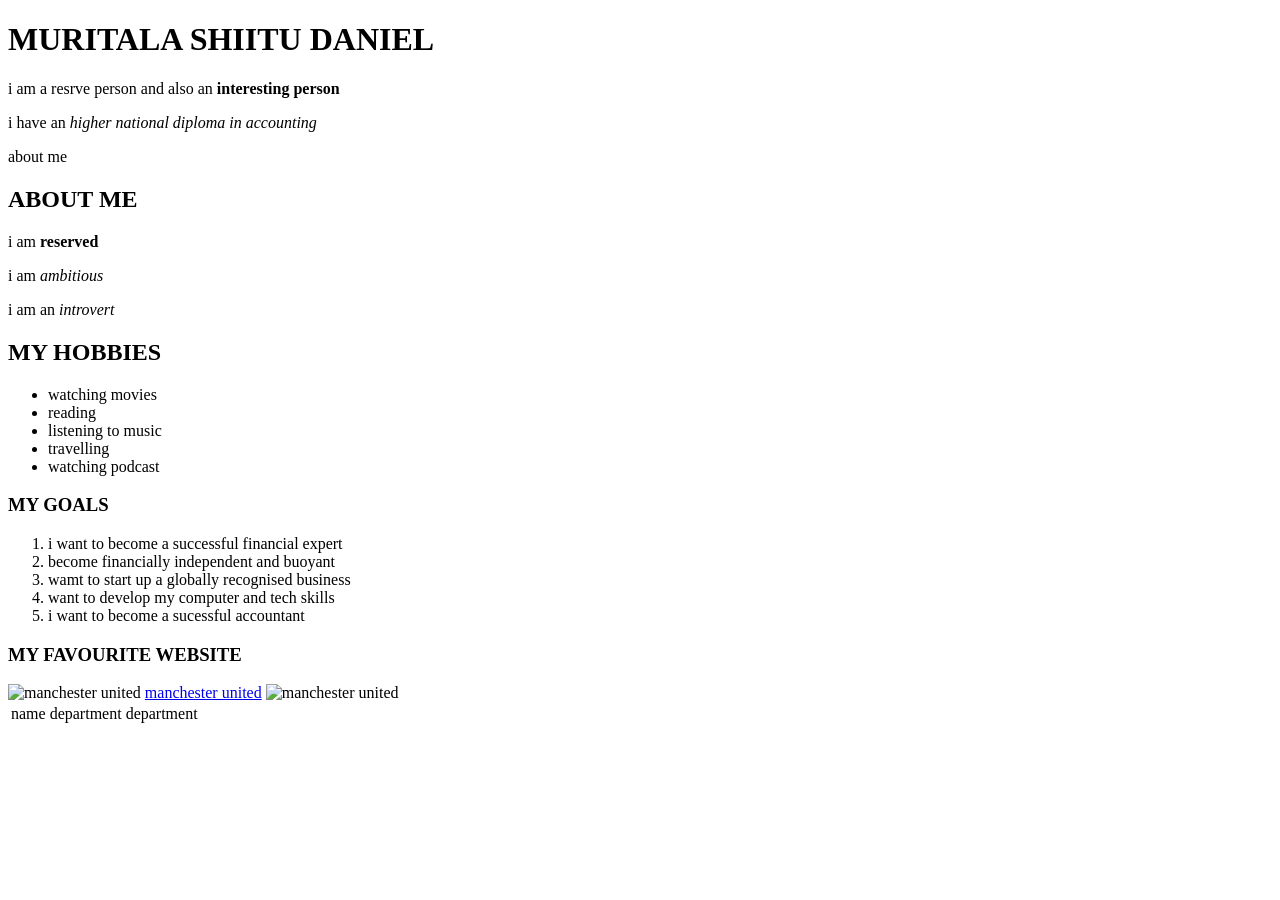
==== index.html @ bf1e63ee "initial commit" ====
<!DOCTYPE html>
<html lang="en"
<head>
    <link href="style.css" rel="stylesheet">
    <meta charset="UTF-8"
    <meta name="viewport" content="width=device-width, initial-scale=1.0">
    <title> my personal profile</title>
</head>
<body>
    <h1>MURITALA SHIITU DANIEL</h1>
    <P>i am a resrve person and also an <strong> interesting person</strong></P>
    <p>i have an <em>higher national diploma in accounting</em></p>

    <section class="about me">about me</section>
    <h2 class="about me">ABOUT ME</h2>
    <p class="about me">i am <strong>reserved</strong></p>
    <p class="about me">i am <em>ambitious</em></p>
    <p class="about me">i am an <em>introvert</em></p>
    <h2 id="MY HOBBIES">MY HOBBIES</h2>
    <ul>
        <li>watching movies</li>
   <li>reading</li>
   <li>listening to music</li>
   <li>travelling</li>
   <li>watching podcast</li>
    </ul>
    <h3>MY GOALS</h3>
    <ol>
        <li>i want to become a successful financial expert</li>
        <li>become financially independent and buoyant</li>
        <li>wamt to start up a globally recognised business</li>
        <li>want to develop my computer and tech skills</li>
        <li>i want to become a sucessful accountant</li>
    </ol>
    <h3>MY FAVOURITE WEBSITE</h3>
    <img src="man u.jpg" alt="manchester united" width="1000" height="500">
    <a href="https://www.manutd.com/en">manchester united</a>
<img src="man u 2.jpg" alt="manchester united" width="1000" height="500">
<table>
    <tr>
        <td>name</td>
        <td>department</td>
        <td>department</td>
    </tr>
</table>
</body>
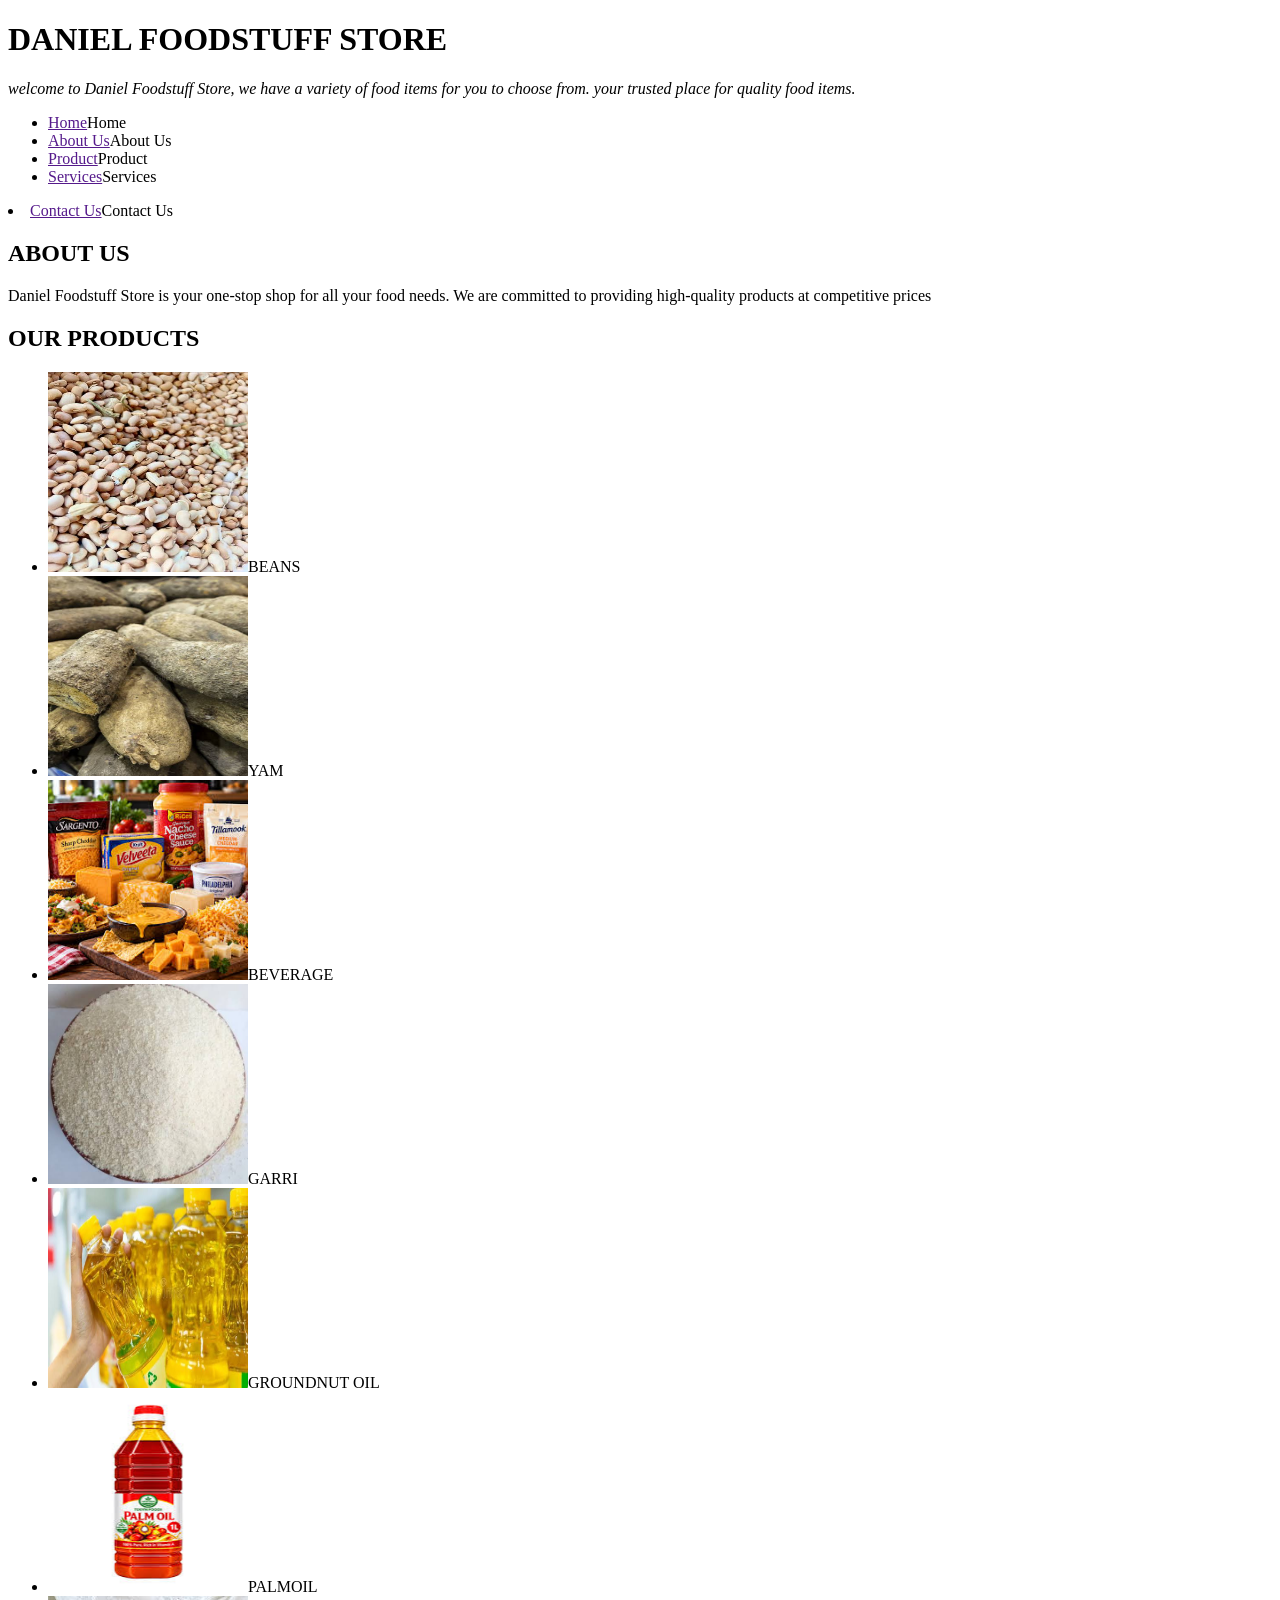
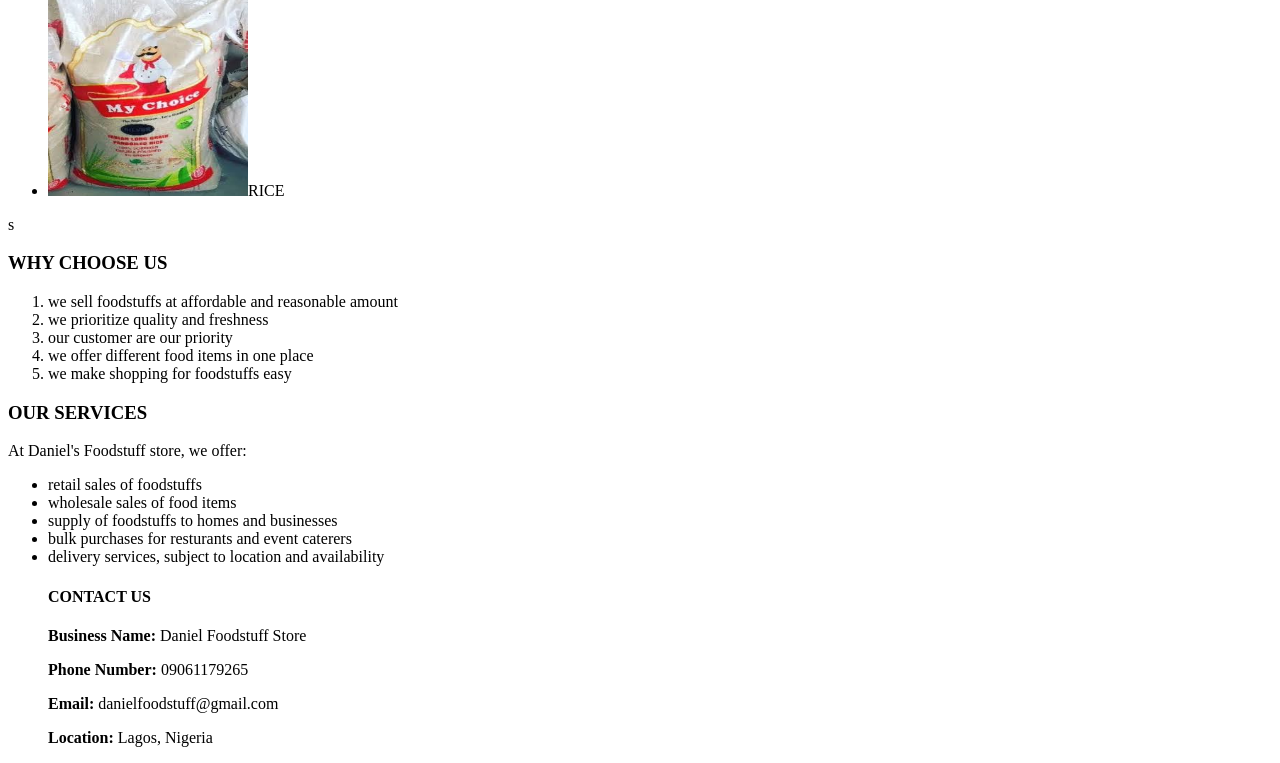
==== commit e8249d45: "initial commit" ====
--- a/index.html
+++ b/index.html
@@ -1,46 +1,57 @@
 <!DOCTYPE html>
-<html lang="en"
+<html lang="en">
 <head>
     <link href="style.css" rel="stylesheet">
     <meta charset="UTF-8"
     <meta name="viewport" content="width=device-width, initial-scale=1.0">
-    <title> my personal profile</title>
+    <title>food stuff</title>
 </head>
 <body>
-    <h1>MURITALA SHIITU DANIEL</h1>
-    <P>i am a resrve person and also an <strong> interesting person</strong></P>
-    <p>i have an <em>higher national diploma in accounting</em></p>
-
-    <section class="about me">about me</section>
-    <h2 class="about me">ABOUT ME</h2>
-    <p class="about me">i am <strong>reserved</strong></p>
-    <p class="about me">i am <em>ambitious</em></p>
-    <p class="about me">i am an <em>introvert</em></p>
-    <h2 id="MY HOBBIES">MY HOBBIES</h2>
-    <ul>
-        <li>watching movies</li>
-   <li>reading</li>
-   <li>listening to music</li>
-   <li>travelling</li>
-   <li>watching podcast</li>
-    </ul>
-    <h3>MY GOALS</h3>
-    <ol>
-        <li>i want to become a successful financial expert</li>
-        <li>become financially independent and buoyant</li>
-        <li>wamt to start up a globally recognised business</li>
-        <li>want to develop my computer and tech skills</li>
-        <li>i want to become a sucessful accountant</li>
-    </ol>
-    <h3>MY FAVOURITE WEBSITE</h3>
-    <img src="man u.jpg" alt="manchester united" width="1000" height="500">
-    <a href="https://www.manutd.com/en">manchester united</a>
-<img src="man u 2.jpg" alt="manchester united" width="1000" height="500">
-<table>
-    <tr>
-        <td>name</td>
-        <td>department</td>
-        <td>department</td>
-    </tr>
-</table>
-</body>
+    <header>
+    <h1>DANIEL FOODSTUFF STORE </h1>
+<P><em>welcome to Daniel Foodstuff Store, we have a variety of food items for you to choose from. your trusted place for quality food items. 
+</em></P>
+<nav>
+<ul>
+    <li><a href="" >Home</a>Home</li>
+     <li><a href="" >About Us</a>About Us</li>
+      <li><a href="" >Product</a>Product</li>
+       <li><a href="" >Services</a>Services</li>
+</ul> <li><a href="" >Contact Us</a>Contact Us</li>
+</nav>
+</header>
+<h2>ABOUT US</h2>
+<p>Daniel Foodstuff Store is your one-stop shop for all your food needs.
+     We are committed to providing high-quality products at competitive prices</p>
+     <h2>OUR PRODUCTS</h2>
+     <ul>
+         <li><img src="beans.jpg" alt="Beans" width="200" height="200">BEANS</li>
+         <li><img src="yam.jpg" alt="yam" width="200" height="200">YAM</li>
+        <li><img src="beverages.jpg" alt="beverage" width="200" height="200">BEVERAGE</li>
+         <li><img src="garri.jpg" alt="garri" width="200" height="200">GARRI</li>
+         <li><img src="oil.jpg" alt="oil" width="200" height="200">GROUNDNUT OIL</li>
+         <li><img src="palmoil.jpg" alt="palmoil" width="200" height="200">PALMOIL</li>
+         <li><img src="rice.jpg" alt="rice" width="200" height="200">RICE</li>
+     </ul>s
+     <H3>WHY CHOOSE US</H3>
+     <ol>
+        <li>we sell foodstuffs at affordable and reasonable amount</li>
+        <li>we prioritize quality and freshness</li>
+        <li>our customer are our priority</li>
+        <li>we offer different food items in one place</li>
+        <li>we make shopping for foodstuffs easy</li>
+     </ol>
+<h3>OUR SERVICES</h3>
+<p>At Daniel's Foodstuff store, we offer:</p>
+<ul>
+    <li>retail sales of foodstuffs</li>
+    <li>wholesale sales of food items</li>
+    <li>supply of foodstuffs to homes and businesses</li>
+    <li>bulk purchases for resturants and event caterers</li>
+    <li>delivery services, subject to location and availability</li>
+    <h4>CONTACT US</h4>
+    <P><strong>Business Name:</strong> Daniel Foodstuff Store</P>
+    <p><strong>Phone Number:</strong> 09061179265</p>
+    <P><strong>Email:</strong> danielfoodstuff@gmail.com</P>
+    <p><strong>Location: </strong> Lagos, Nigeria</p>
+</ul>
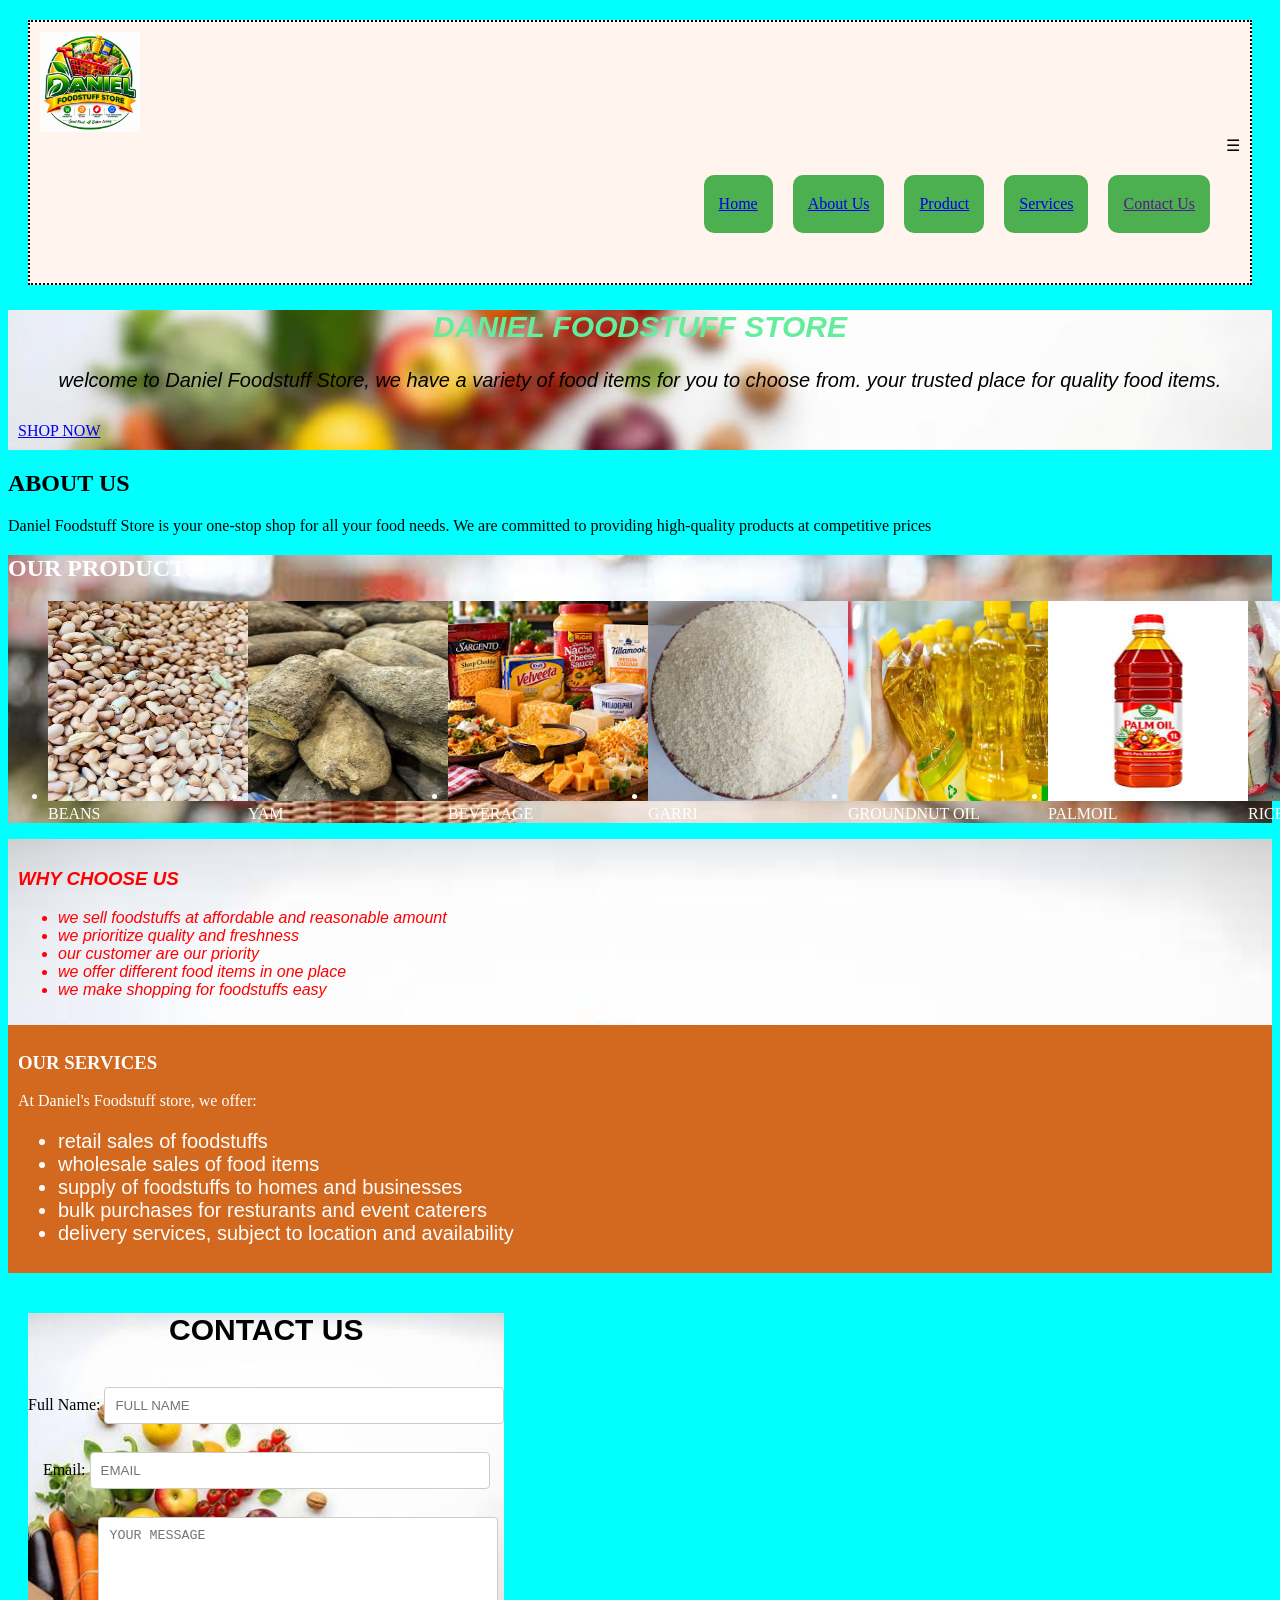
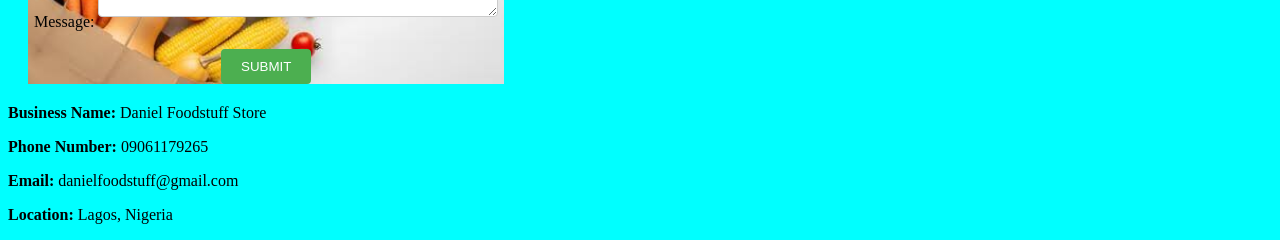
==== commit 1b3ba592: "updatedhtml" ====
--- a/index.html
+++ b/index.html
@@ -2,29 +2,45 @@
 <html lang="en">
 <head>
     <link href="style.css" rel="stylesheet">
-    <meta charset="UTF-8"
+    <meta charset="UTF-8">
     <meta name="viewport" content="width=device-width, initial-scale=1.0">
     <title>food stuff</title>
 </head>
 <body>
     <header>
-    <h1>DANIEL FOODSTUFF STORE </h1>
-<P><em>welcome to Daniel Foodstuff Store, we have a variety of food items for you to choose from. your trusted place for quality food items. 
-</em></P>
-<nav>
-<ul>
-    <li><a href="" >Home</a>Home</li>
-     <li><a href="" >About Us</a>About Us</li>
-      <li><a href="" >Product</a>Product</li>
-       <li><a href="" >Services</a>Services</li>
-</ul> <li><a href="" >Contact Us</a>Contact Us</li>
+        <nav>
+        <div class="logo">
+            <img src="logo2.png" alt="logo" width="100" height="100">
+        </div> 
+        <div class="menu-toggle">☰</div>
+
+<ul class="nav-links">
+    <li class="home"><a href="Home" >Home</a></li>
+     <li class="about"><a href="About Us" >About Us</a></li>
+      <li class="product"><a href="Product" >Product</a></li>
+       <li class="service"><a href="Services" >Services</a></li>
+ <li class="contact"><a href="" >Contact Us</a></li>
+ </ul>
 </nav>
 </header>
+<section class="hero">
+
+   <div class="hero-content">
+    <h1 id="store-name">DANIEL FOODSTUFF STORE </h1>
+
+<P id="welcome"><em>welcome to Daniel Foodstuff Store, we have a variety of food items for you to choose from. your trusted place for quality food items. 
+</em></P>
+</div>
+<a href="Product" class="shop-now">SHOP NOW</a>
+</section>
+<section class="about-us">
 <h2>ABOUT US</h2>
 <p>Daniel Foodstuff Store is your one-stop shop for all your food needs.
      We are committed to providing high-quality products at competitive prices</p>
-     <h2>OUR PRODUCTS</h2>
-     <ul>
+</section>
+<section class="our-product">
+     <h2 class="products">OUR PRODUCTS</h2>
+     <ul id="product-list">
          <li><img src="beans.jpg" alt="Beans" width="200" height="200">BEANS</li>
          <li><img src="yam.jpg" alt="yam" width="200" height="200">YAM</li>
         <li><img src="beverages.jpg" alt="beverage" width="200" height="200">BEVERAGE</li>
@@ -32,26 +48,58 @@
          <li><img src="oil.jpg" alt="oil" width="200" height="200">GROUNDNUT OIL</li>
          <li><img src="palmoil.jpg" alt="palmoil" width="200" height="200">PALMOIL</li>
          <li><img src="rice.jpg" alt="rice" width="200" height="200">RICE</li>
-     </ul>s
+         <li><a href="Others">
+            <img src="back2.jpg" id="image" alt="OTHERS" width="200" height="200">  <p id="paragraph">and others</p></a></li>
+     </ul>
+</section>
+     <section class="choose-us">
      <H3>WHY CHOOSE US</H3>
-     <ol>
+     <ul id="choose">
         <li>we sell foodstuffs at affordable and reasonable amount</li>
         <li>we prioritize quality and freshness</li>
         <li>our customer are our priority</li>
         <li>we offer different food items in one place</li>
         <li>we make shopping for foodstuffs easy</li>
-     </ol>
+     </ul>
+    </section>
+    <section class="our-service">
 <h3>OUR SERVICES</h3>
 <p>At Daniel's Foodstuff store, we offer:</p>
-<ul>
+<ul class="services">
     <li>retail sales of foodstuffs</li>
     <li>wholesale sales of food items</li>
     <li>supply of foodstuffs to homes and businesses</li>
     <li>bulk purchases for resturants and event caterers</li>
     <li>delivery services, subject to location and availability</li>
+    </ul>
+    </section>
+     <section class="contact-us">
+        <div class="container"></div>
     <h4>CONTACT US</h4>
+        <div class="contact-form">
+            <form class="contact-form" >
+        <label for="full-name">Full Name:</label>
+          <input type="text" id="full-name" name="full-name" placeholder="FULL NAME"><br></br>
+        </div>
+        <div class="contact-form">
+         <label for="email">Email:</label>
+      <input type="email" id="email" name="email" placeholder="EMAIL"><br></br>
+      </div>
+      <div class="contact-form">
+      <label for="message">Message:</label>
+     <textarea id="message" name="message" placeholder="YOUR MESSAGE"></textarea><br></br>
+     <button type="submit" name="btn" id="btn">SUBMIT</button>
+     </form>
+     </div>
+     </div>
+    </section>
+
+    <sectiom class="contact-info">
+    <div class="contact-info">
     <P><strong>Business Name:</strong> Daniel Foodstuff Store</P>
     <p><strong>Phone Number:</strong> 09061179265</p>
     <P><strong>Email:</strong> danielfoodstuff@gmail.com</P>
     <p><strong>Location: </strong> Lagos, Nigeria</p>
 </ul>
+</div>
+</sectiom>
--- a/style.css
+++ b/style.css
@@ -0,0 +1,205 @@
+body {
+    background-color:aqua;  
+}
+h1 {color:rgb(100, 237, 157);}
+
+#store-name {font-size:30px;
+    text-align: center;
+    font-family:'Segoe UI', Tahoma, Geneva, Verdana, sans-serif;
+    font-weight: bold;
+    font-style: italic;
+}
+.choose-us {color:red;}
+#welcome {
+    text-color:rgb(11, 9, 9);
+    font-size: 20px;
+    text-align: center;
+    font-family:'Segoe UI', Tahoma, Geneva, Verdana, sans-serif;
+    font-style: italic;
+   
+}
+header {background-color:rgb(234, 252, 234);
+    padding: 10px;
+    margin: 20px;
+    border: 2px dotted black;
+}
+.nav-links {text-align: left;
+    margin: 20px 30px 40px 10px;
+}
+    header p {color:chocolate;
+    }
+   
+    header {
+        background-color:seashell;
+        background-size:cover;
+        height:fit-content;
+        background-repeat:no-repeat;
+        background-attachment: fixed;
+    }
+    .choose-us {
+        background-image: url(bgd1.jpg);
+        background-repeat:no-repeat;
+        background-size:cover;  
+        font-size: medium;
+        font-style: italic;
+        font-family: Arial, Helvetica, sans-serif;
+        font-size: medium;
+        padding: 10px 10px;
+    }
+    #choose {
+        justify-content: left;
+        gap:10px;
+        justify-content:left;
+       font-size: medium;
+        
+    }
+    #product-list {
+        display: flex;
+        flex-direction: row;
+        
+    }
+    .nav-links {
+        display: flex;
+        flex-direction: row;
+        justify-content:end;
+        list-style-type: none;
+        gap: 20px;
+        
+        
+    }
+    .menu-toggle {
+        display:flex;
+        flex-direction: row;
+        justify-content: flex-end;
+        text-align: right;
+    }
+    .contact-us {
+     text-align: center;
+   
+   width:max-content;
+   margin: 20px; 
+     background-position: center;
+     max-width: 400px cover;
+     background: width 500px;
+     background-image: url(bgd1.jpg);
+     background-size: cover;
+
+    }
+   
+    .hero {
+        background-image: url(back2.jpg);
+        background-position: center;
+        background-repeat: no-repeat;
+        justify-content: center;
+        background-size: cover;
+    }
+    .services {
+    font-family: 'Segoe UI', Tahoma, Geneva, Verdana, sans-serif;
+    font-size: 20px;
+
+    }
+    h4 {
+        font-family: 'Segoe UI', Tahoma, Geneva, Verdana, sans-serif;
+        font-size: 30px;
+    }
+    .contact-form input,
+    .contact-form textarea {
+        width: 400px;
+        padding: 10px;
+        margin-bottom: 10px;
+        border: 1px solid #ccc;
+        border-radius: 4px;
+        box-sizing: border-box;
+        outline: none;
+    }
+    .contact-form textarea {
+        height: 100px;
+        resize: vertical;
+    }
+    .contact-form button {
+        background-color: #4CAF50;
+        color: rgb(255, 255, 255);
+        padding: 10px 20px;
+        border: none;
+        border-radius: 4px;
+        cursor: pointer;
+        display: inline-block;
+        transition: background-color 0.3s ease;
+    }
+    #image {
+        z-index: 1;
+    }
+    #paragraph {
+        z-index: 2;
+        position:absolute;
+        padding: 5px;
+        bottom:40px;
+        center:50px;
+        
+    }
+    .home {
+        background-color:#4CAF50;
+        color: rgb(255, 255, 255);
+        padding: 20px 15px;
+        border: none;
+        border-radius: 4px;
+        cursor: pointer;
+        display: inline-block;
+        border-radius: 10px;
+        transition: background-color 0.3s ease;
+    }
+    .about{
+      background-color: #4CAF50; 
+      color:grey;
+      padding: 20px 15px;
+        cursor: pointer;
+        display: inline-block;
+        border-radius: 10px;
+        transition: background-color 0.3s ease;
+    }
+    .product {
+        background-color: #4CAF50; 
+      color:rgb(#fdfafa green blue / alpha);
+      padding: 20px 15px;
+      border-radius: 10px;
+      display: inline-block;
+    }
+    .service {
+        background-color: #4CAF50;
+        color:#fdfafa;
+        padding: 20px 15px;
+        border-radius: 10px;
+    }
+    .contact {
+        background-color: #4CAF50;
+        color:#fdfafa;
+        padding: 20px 15px;
+        border-radius:10px;
+        display:inline-block;
+        transition: background-color 0.3 ease;
+    }
+    .our-service {
+        background-color: chocolate;
+        color:white;
+        padding:8px 10px;
+        margin:4px
+        background-size:cover;
+    }
+    .our-product {
+        background-image: url(back4.jpg);
+        background-repeat: none;
+        background-size:cover;
+        color:white;
+        background-position: center;
+    }
+    .shop-now {
+        display: flex;
+        justify-content: center;
+        align-items: center;
+        padding: 10px;
+        width: fit-content;
+        border-radius: 4px;
+    }
+       .hero {
+        text-align: center;
+       }
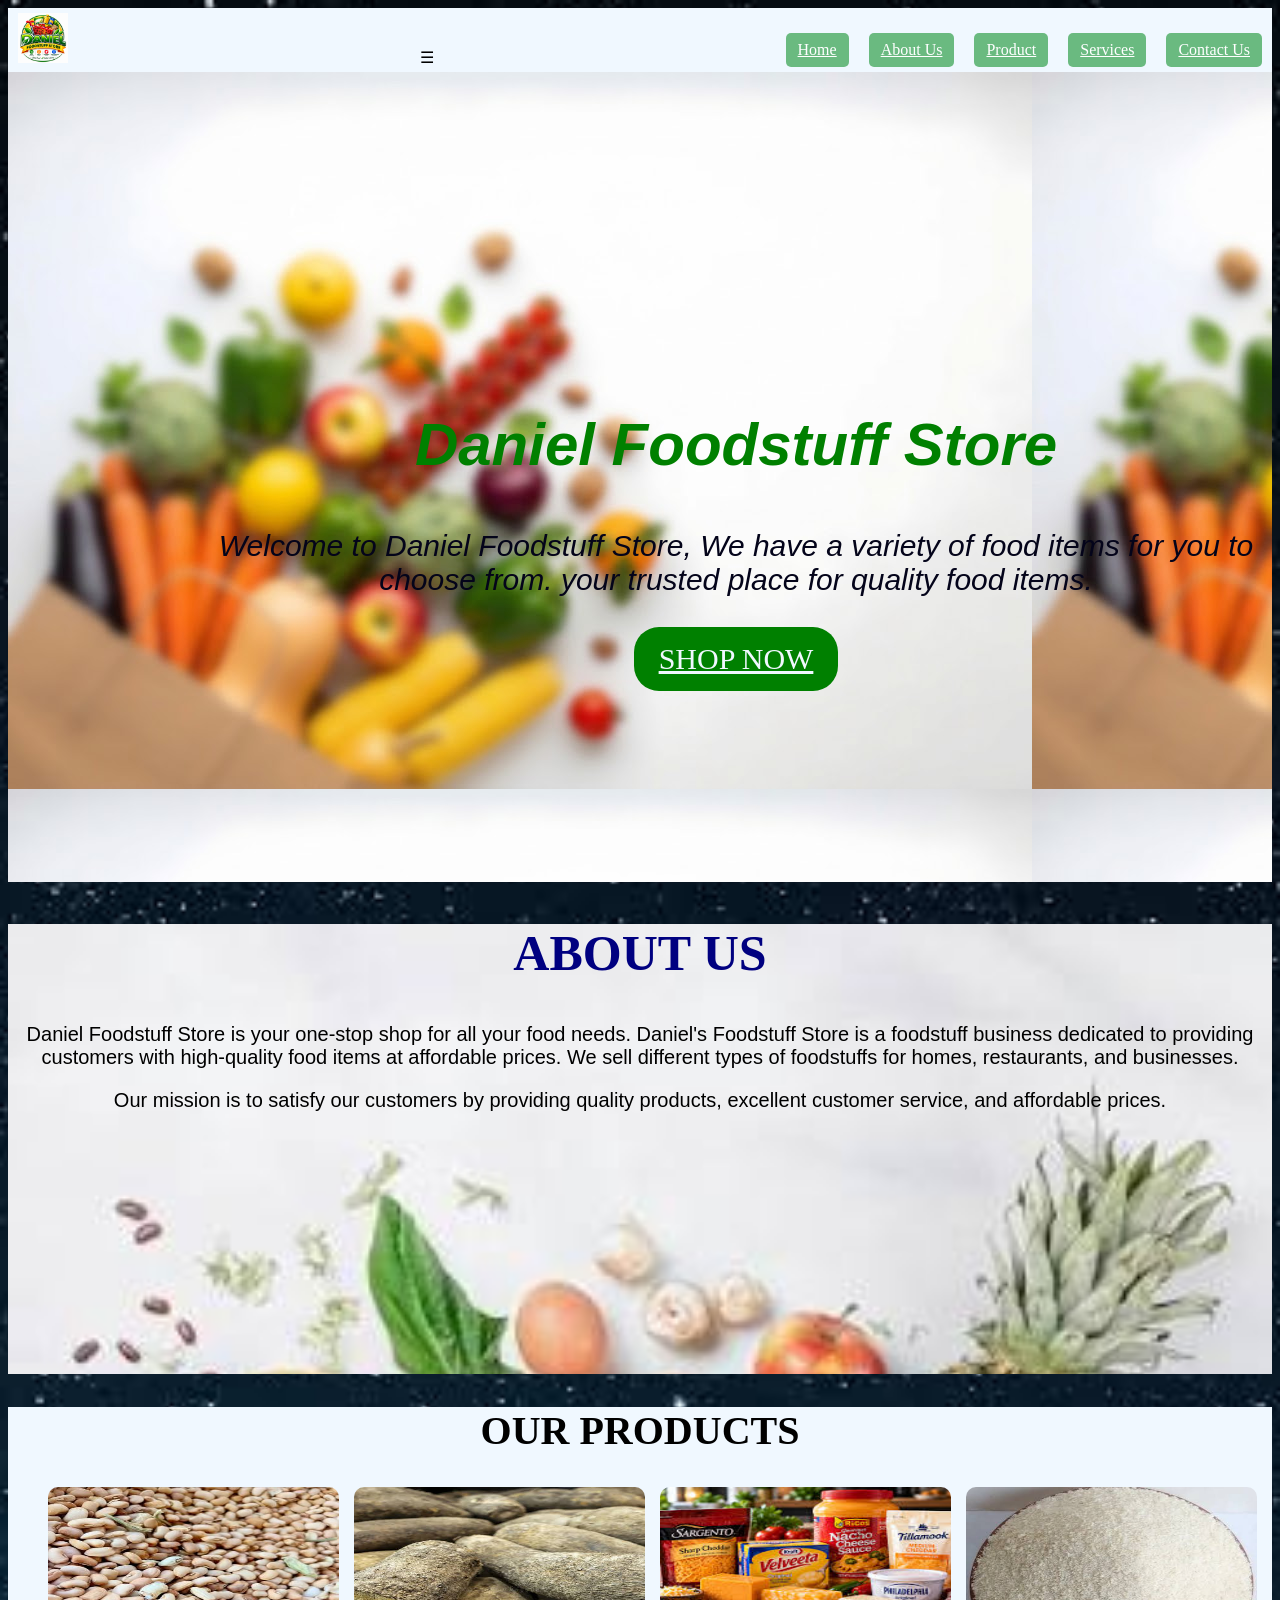
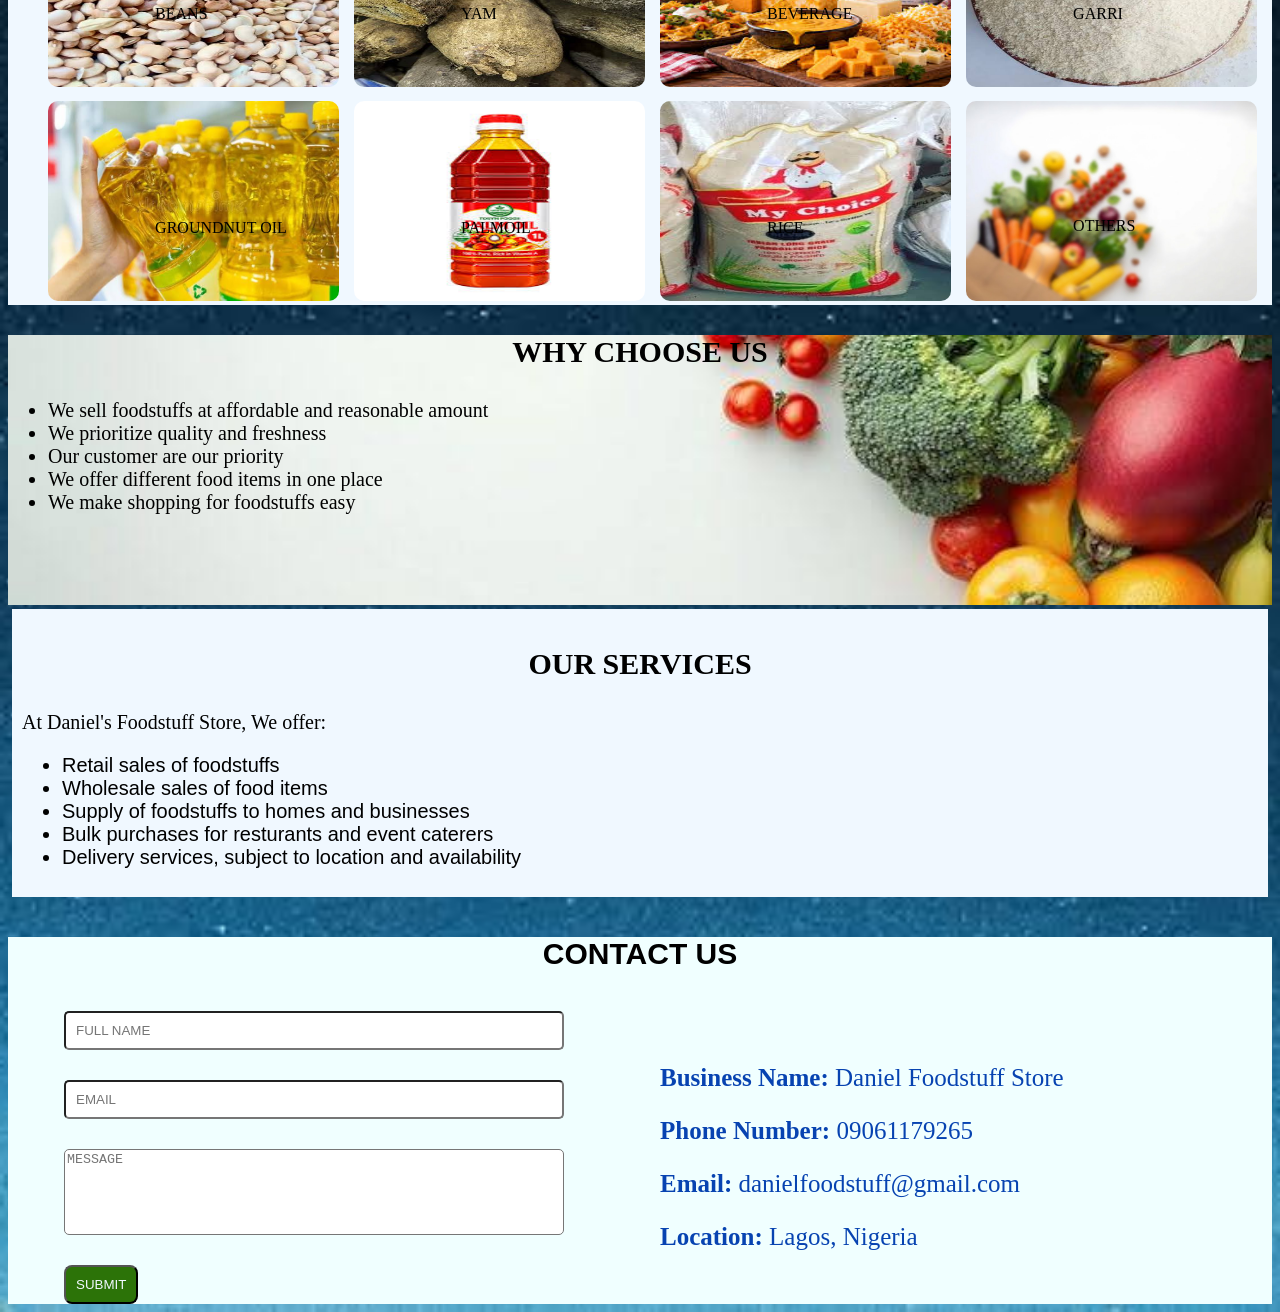
==== commit 3cdfe530: "updated html" ====
--- a/index.html
+++ b/index.html
@@ -10,9 +10,9 @@
     <header>
         <nav>
         <div class="logo">
-            <img src="logo2.png" alt="logo" width="100" height="100">
+            <img src="logo2.png" alt="logo">
         </div> 
-        <div class="menu-toggle">☰</div>
+    <div class="menu-toggle" >☰</div>    
 
 <ul class="nav-links">
     <li class="home"><a href="Home" >Home</a></li>
@@ -26,80 +26,88 @@
 <section class="hero">
 
    <div class="hero-content">
-    <h1 id="store-name">DANIEL FOODSTUFF STORE </h1>
+    <h1 id="store-name">Daniel Foodstuff Store </h1>
 
-<P id="welcome"><em>welcome to Daniel Foodstuff Store, we have a variety of food items for you to choose from. your trusted place for quality food items. 
+<P id="welcome"><em>Welcome to Daniel Foodstuff Store, We have a variety of food items for you to choose from. your trusted place for quality food items. 
 </em></P>
+<a href="Product" class="btn">SHOP NOW</a>
 </div>
-<a href="Product" class="shop-now">SHOP NOW</a>
 </section>
 <section class="about-us">
-<h2>ABOUT US</h2>
-<p>Daniel Foodstuff Store is your one-stop shop for all your food needs.
-     We are committed to providing high-quality products at competitive prices</p>
+<div class="about-d">
+<h2 class="abouts">ABOUT US</h2>
+<p id="about">Daniel Foodstuff Store is your one-stop shop for all your food needs.
+    Daniel's Foodstuff Store is a foodstuff business dedicated to providing customers with high-quality food items at affordable prices. We sell different types of foodstuffs for homes, restaurants, and businesses.</p>
+     <p id="about"> Our mission is to satisfy our customers by providing quality products, excellent customer service, and affordable prices.</p>
+
+     </div>
 </section>
 <section class="our-product">
      <h2 class="products">OUR PRODUCTS</h2>
      <ul id="product-list">
-         <li><img src="beans.jpg" alt="Beans" width="200" height="200">BEANS</li>
-         <li><img src="yam.jpg" alt="yam" width="200" height="200">YAM</li>
-        <li><img src="beverages.jpg" alt="beverage" width="200" height="200">BEVERAGE</li>
-         <li><img src="garri.jpg" alt="garri" width="200" height="200">GARRI</li>
-         <li><img src="oil.jpg" alt="oil" width="200" height="200">GROUNDNUT OIL</li>
-         <li><img src="palmoil.jpg" alt="palmoil" width="200" height="200">PALMOIL</li>
-         <li><img src="rice.jpg" alt="rice" width="200" height="200">RICE</li>
-         <li><a href="Others">
-            <img src="back2.jpg" id="image" alt="OTHERS" width="200" height="200">  <p id="paragraph">and others</p></a></li>
+         <li><img src="beans.jpg" class="beans" alt="Beans" width="250" height="200"><p>BEANS</p></li>
+         <li><img src="yam.jpg" class="yam-property" alt="yam" width="250" height="200"> <p>YAM</p></li>
+        <li><img src="beverages.jpg" class="beverage" alt="beverage" width="250" height="200"><p>BEVERAGE</p></li>
+         <li><img src="garri.jpg"  class="garri" alt="garri" width="250" height="200"><p>GARRI</p></li>
+         <li><img src="oil.jpg" class="oil" alt="oil" width="250" height="200"><p>GROUNDNUT OIL</p></li>
+         <li><img src="palmoil.jpg" class="palmoil"  alt="palmoil" width="250" height="200"><p>PALMOIL</p></li>
+         <li><img src="rice.jpg" class="rice" alt="rice" width="250" height="200"><p>RICE</p></li>
+         <li><a href="Others" class="others-link">
+            <img src="back2.jpg" alt="OTHERS" width="250" height="200">  <p class="paragraph">OTHERS</p></a></li>
      </ul>
 </section>
      <section class="choose-us">
-     <H3>WHY CHOOSE US</H3>
+     <H3 class="choose">WHY CHOOSE US</H3>
      <ul id="choose">
-        <li>we sell foodstuffs at affordable and reasonable amount</li>
-        <li>we prioritize quality and freshness</li>
-        <li>our customer are our priority</li>
-        <li>we offer different food items in one place</li>
-        <li>we make shopping for foodstuffs easy</li>
+        <li>We sell foodstuffs at affordable and reasonable amount</li>
+        
+        <li>We prioritize quality and freshness</li>
+        <li>Our customer are our priority</li>
+        <li>We offer different food items in one place</li>
+        <li>We make shopping for foodstuffs easy</li>
      </ul>
     </section>
     <section class="our-service">
-<h3>OUR SERVICES</h3>
-<p>At Daniel's Foodstuff store, we offer:</p>
+<h3 class="our">OUR SERVICES</h3>
+<p id="service">At Daniel's Foodstuff Store, We offer:</p>
 <ul class="services">
-    <li>retail sales of foodstuffs</li>
-    <li>wholesale sales of food items</li>
-    <li>supply of foodstuffs to homes and businesses</li>
-    <li>bulk purchases for resturants and event caterers</li>
-    <li>delivery services, subject to location and availability</li>
+    <li>Retail sales of foodstuffs</li>
+    <li>Wholesale sales of food items</li>
+    <li>Supply of foodstuffs to homes and businesses</li>
+    <li>Bulk purchases for resturants and event caterers</li>
+    <li>Delivery services, subject to location and availability</li>
     </ul>
     </section>
+
      <section class="contact-us">
-        <div class="container"></div>
-    <h4>CONTACT US</h4>
+
+        <h4>CONTACT US</h4>
+        <div class="container">
+
+    
         <div class="contact-form">
-            <form class="contact-form" >
-        <label for="full-name">Full Name:</label>
-          <input type="text" id="full-name" name="full-name" placeholder="FULL NAME"><br></br>
-        </div>
-        <div class="contact-form">
-         <label for="email">Email:</label>
-      <input type="email" id="email" name="email" placeholder="EMAIL"><br></br>
-      </div>
-      <div class="contact-form">
-      <label for="message">Message:</label>
-     <textarea id="message" name="message" placeholder="YOUR MESSAGE"></textarea><br></br>
-     <button type="submit" name="btn" id="btn">SUBMIT</button>
+
+            <form id="contact-form" >
+        
+          <input type="text" id="full-name"  placeholder="FULL NAME">
+        
+         
+      <input type="email" id="email"  placeholder="EMAIL">
+
+      <textarea placeholder="MESSAGE"></textarea>
+
+     <button type="submit" id="btn">SUBMIT</button>
+
      </form>
+     
      </div>
-     </div>
-    </section>
 
-    <sectiom class="contact-info">
     <div class="contact-info">
     <P><strong>Business Name:</strong> Daniel Foodstuff Store</P>
     <p><strong>Phone Number:</strong> 09061179265</p>
     <P><strong>Email:</strong> danielfoodstuff@gmail.com</P>
     <p><strong>Location: </strong> Lagos, Nigeria</p>
-</ul>
+
+    </div>
 </div>
-</sectiom>
+</section>
--- a/style.css
+++ b/style.css
@@ -1,205 +1,460 @@
 body {
     background-color:aqua;  
 }
-h1 {color:rgb(100, 237, 157);}
-
-#store-name {font-size:30px;
+h1 {
+    color: black;
+    font-size: 60px;
+}
+
+#store-name {
     text-align: center;
-    font-family:'Segoe UI', Tahoma, Geneva, Verdana, sans-serif;
+    font-family:'Lucida Sans', 'Lucida Sans Regular', 'Lucida Grande', 'Lucida Sans Unicode', Geneva, Verdana, sans-serif;
     font-weight: bold;
     font-style: italic;
-}
-.choose-us {color:red;}
+    font: size 70px;
+    color:green
+
+
+}
+
 #welcome {
-    text-color:rgb(11, 9, 9);
-    font-size: 20px;
+    color:rgb(4, 4, 26);
+    gap: 20px;;
     text-align: center;
-    font-family:'Segoe UI', Tahoma, Geneva, Verdana, sans-serif;
+    font-family:'Lucida Sans', 'Lucida Sans Regular', 'Lucida Grande', 'Lucida Sans Unicode', Geneva, Verdana, sans-serif;
     font-style: italic;
+    font-size: 30px;
+        
    
 }
-header {background-color:rgb(234, 252, 234);
-    padding: 10px;
-    margin: 20px;
-    border: 2px dotted black;
-}
-.nav-links {text-align: left;
-    margin: 20px 30px 40px 10px;
-}
-    header p {color:chocolate;
-    }
-   
-    header {
-        background-color:seashell;
-        background-size:cover;
-        height:fit-content;
-        background-repeat:no-repeat;
-        background-attachment: fixed;
-    }
+.hero-content {
+     position: absolute;
+        top:40%;
+       
+        left: 15%;
+        transform: translate(-40% -15% );
+        text-align: center;
+}
+.hero {
+        background-image: url(back2.jpg);
+       min-height: 90vh;
+       background-repeat: none;
+}
+ .hero {
+        text-align: center;
+       }
+       .btn {
+        display: inline-block;
+        padding: 15px 25px;
+        width: fit-content;
+        border-radius: 25px;
+        font-size:30px;
+        background-color: green;
+        transition:0.3s;
+        color: aliceblue;
+    }
+    .btn:hover {
+        background-color: #bf1616;
+    } 
+
+       header {
+        background-color: aliceblue;
+        padding: 5px 10px;
+        margin:0%;
+        border: 1px black;
+       }
     .choose-us {
-        background-image: url(bgd1.jpg);
+        background-image: url(back6.jpg);
         background-repeat:no-repeat;
         background-size:cover;  
-        font-size: medium;
-        font-style: italic;
-        font-family: Arial, Helvetica, sans-serif;
-        font-size: medium;
-        padding: 10px 10px;
+        min-height: 30vh;
+
     }
     #choose {
         justify-content: left;
-        gap:10px;
+        row-gap: 20px;
         justify-content:left;
-       font-size: medium;
-        
-    }
-    #product-list {
-        display: flex;
-        flex-direction: row;
-        
-    }
-    .nav-links {
-        display: flex;
-        flex-direction: row;
-        justify-content:end;
-        list-style-type: none;
-        gap: 20px;
-        
-        
-    }
-    .menu-toggle {
-        display:flex;
-        flex-direction: row;
-        justify-content: flex-end;
-        text-align: right;
-    }
-    .contact-us {
-     text-align: center;
-   
-   width:max-content;
-   margin: 20px; 
-     background-position: center;
-     max-width: 400px cover;
-     background: width 500px;
-     background-image: url(bgd1.jpg);
-     background-size: cover;
-
-    }
-   
-    .hero {
-        background-image: url(back2.jpg);
-        background-position: center;
-        background-repeat: no-repeat;
-        justify-content: center;
-        background-size: cover;
-    }
+       font-size: 20px;
+       font-family: Georgia, 'Times New Roman', Times, serif;
+         
+    }
+    .choose {
+        font-size: 30px;
+        text-align: center;
+        color: black;
+    }
+    
     .services {
     font-family: 'Segoe UI', Tahoma, Geneva, Verdana, sans-serif;
     font-size: 20px;
-
-    }
+   gap: 20px ;
+
+    }
+    .our {
+        font-size: 30px;
+        text-align: center;
+        color: black;
+    }
+    #service {
+        font-size: 40px;
+    }
+   
     h4 {
         font-family: 'Segoe UI', Tahoma, Geneva, Verdana, sans-serif;
         font-size: 30px;
-    }
-    .contact-form input,
-    .contact-form textarea {
-        width: 400px;
-        padding: 10px;
-        margin-bottom: 10px;
-        border: 1px solid #ccc;
-        border-radius: 4px;
-        box-sizing: border-box;
-        outline: none;
-    }
-    .contact-form textarea {
-        height: 100px;
-        resize: vertical;
-    }
-    .contact-form button {
-        background-color: #4CAF50;
-        color: rgb(255, 255, 255);
-        padding: 10px 20px;
-        border: none;
-        border-radius: 4px;
-        cursor: pointer;
-        display: inline-block;
-        transition: background-color 0.3s ease;
-    }
-    #image {
-        z-index: 1;
-    }
-    #paragraph {
-        z-index: 2;
-        position:absolute;
-        padding: 5px;
-        bottom:40px;
-        center:50px;
-        
-    }
-    .home {
-        background-color:#4CAF50;
-        color: rgb(255, 255, 255);
-        padding: 20px 15px;
-        border: none;
-        border-radius: 4px;
-        cursor: pointer;
-        display: inline-block;
-        border-radius: 10px;
-        transition: background-color 0.3s ease;
-    }
-    .about{
-      background-color: #4CAF50; 
-      color:grey;
-      padding: 20px 15px;
-        cursor: pointer;
-        display: inline-block;
-        border-radius: 10px;
-        transition: background-color 0.3s ease;
-    }
-    .product {
-        background-color: #4CAF50; 
-      color:rgb(#fdfafa green blue / alpha);
-      padding: 20px 15px;
-      border-radius: 10px;
-      display: inline-block;
-    }
-    .service {
-        background-color: #4CAF50;
-        color:#fdfafa;
-        padding: 20px 15px;
-        border-radius: 10px;
-    }
-    .contact {
-        background-color: #4CAF50;
-        color:#fdfafa;
-        padding: 20px 15px;
-        border-radius:10px;
-        display:inline-block;
-        transition: background-color 0.3 ease;
-    }
+        text-align: center;
+    }
+    
+  
     .our-service {
-        background-color: chocolate;
-        color:white;
+        background-color: aliceblue;
+        color:black;
         padding:8px 10px;
-        margin:4px
+        margin:4px;
         background-size:cover;
+        background-position: center;
+    }
+    #service {
+        font-size: 20px;
+    }
+    .our {
+
     }
     .our-product {
-        background-image: url(back4.jpg);
+        background-color: aliceblue;
         background-repeat: none;
         background-size:cover;
-        color:white;
         background-position: center;
-    }
-    .shop-now {
+        min-height: 30vh;
+        list-style-type: none;
+    }
+       .products {
+        color:black;
+        text-align: center;
+        font-size: 40px;
+       }
+       .logo img {
+        width:50px;
+        height: 50px;
+        object-fit: contain;
+        
+       }
+       nav {
         display: flex;
-        justify-content: center;
+        justify-content: space-between;
+        align-items: end;
+
+       }
+       .nav-links {
+        display: flex;
+        align-items: end;
+        gap: 10px;
+        list-style-type: none;
+        padding: 0%;
+        margin: 0%;
+        gap: 20px;;
+       }
+       .nav-links li {
+        background-color:rgba(9, 141, 35, 0.578) ;
+        padding:8px 12px;
+        border-radius: 5px;
+
+       }
+       .nav-links li a {
+        color: white;
+       }
+       .nav-links li:hover {
+        transition: cubic-bezier(0.075, 0.82, 0.165, 1);
+        background-color: rgb(13, 6, 84);
+       }
+       .contact-us {
+background-color: azure;
+
+       }
+       form {
+        max-width: 500px;
+        margin: auto;
+        display: flex;
+        flex-direction: column;
+        gap:30px;
+       }
+       form textarea {
+        height: 80px;
+        resize: none;
+        border-radius: 5px;
+
+       }
+       .container {
+        display: flex;
+        justify-content: space-between;
         align-items: center;
-        padding: 10px;
-        width: fit-content;
-        border-radius: 4px;
-    }
-       .hero {
-        text-align: center;
-       }+        gap:40px;
+       }
+
+       .contact-form {
+        flex:1;
+       }
+       
+       .contact-info {
+        flex:1;
+         font-family: Cambria, Cochin, Georgia, Times, 'Times New Roman', serif;
+         font-sicolumn-gap: 20px;;
+         color: rgb(7, 67, 177);
+         font-size: 25px;
+
+
+       }
+
+        #btn {
+    display: block;
+    padding: 10px;
+    width: fit-content;
+    border-radius: 8px;
+    background-color: rgb(44, 115, 8);
+    color: aliceblue;
+    transition: 0.5;
+    align-items: center;
+}
+#btn:hover {
+    background-color: cornflowerblue;
+}
+       .others-link {
+        position:relative;
+     display:block;
+    
+       }
+       .others-link img {
+        display: block;
+       }
+       .paragraph {
+        position: absolute;
+        top:50%;
+        left:50%;
+        transform: translate(-50% -50%);
+        color:crimson;
+        font-size: medium;
+        font-family: tahoma;
+       }
+#product-list li {
+    position: relative;
+    display: block;
+}
+#product-list li p {
+    position: absolute;
+    top:50%;
+    left:35%;
+    transform: translate(-50% -50%);
+    color:black;
+   
+    
+}
+    #product-list {
+        display:grid;
+        grid-template-columns: repeat(4, 1fr);
+        list-style-type: none;
+    row-gap: 10px;
+       
+    }
+    #product-list li img {
+        width: 95%;
+        object-fit: fill;
+        border-radius: 10px;
+    }
+
+#email {
+    padding: 10px;
+    border-radius: 5px;
+}
+#full-name {
+padding: 10px;
+    border-radius: 5px;
+}
+.about-us {
+    min-height: 50vh;
+    background-image: url(back5.jpg);
+    background-repeat: none;
+    background-size: cover;
+    background-position: center;
+}
+.abouts {
+    text-align: center;
+    font-size: 50px;
+    color: navy;
+    font-family:Cambria, Cochin, Georgia, Times, 'Times New Roman', serif;
+
+}
+#about {
+    font-family:'Segoe UI', Tahoma, Geneva, Verdana, sans-serif;
+    gap: 20px;;
+    text-align: center;
+    font-size: 20px;
+}
+.about-d {
+position: relative;
+top:40%;
+
+}
+
+
+.nav {
+    display: flex;
+    justify-content: space-between;
+    gap: 10px;
+    text-align:end;
+    padding:0%; 
+    margin:0%;
+    border-radius: 5px;
+    
+      
+
+}
+body {
+    background-image: url(night.jpg);
+    background-repeat: no-repeat;
+    background-size: cover;
+   
+}
+.login {
+     display: flex;
+    align-items: center;
+    justify-content: space-between;
+    flex-direction: column;
+    position: absolute;
+    top: 50%;
+    left: 50%;
+    transform: translate(-50%, -50%);
+    gap: 20px;
+}
+#sign-up {
+    background-color:green;
+    color: white;
+     padding: 8px 10px;
+     transition: 0.3s;
+}
+#login {
+     background-color:green;
+    color: white;
+    padding: 8px 10px;
+transition: 0.3s;
+}
+#sign-up:hover {
+    background-color:blue;
+}
+#login:hover {
+    background-color:blue;
+}
+.email {
+    padding: 8px 10px;
+    border-radius: 5px;
+    height: 25px;
+    width: 200px;
+}
+#password {
+    padding: 8px 10px;
+    border-radius: 5px;
+    height: 25px;
+    width: 200px;
+}
+h1 {
+    color: white;
+    font-family: 'Segoe UI', Tahoma, Geneva, Verdana, sans-serif;
+    font-sicolumn-gap: 20px;;
+}
+.submit {
+    background-color: rgb(246, 171, 171);
+    color: white;
+    padding: 8px 10px;
+    border-radius: 5px;
+    transition: 0.3s;
+}
+.submit:hover {
+    background-color: rgb(255, 0, 0);
+}
+
+
+
+@media (max-width: 768px)
+{
+    nav {
+        flex-direction: column;
+    }
+        .menu-toggle {
+            display: block;
+        }
+        .nav-links {
+            display: none;
+            flex-direction: column;
+            text-align: center;
+        }
+        #about {
+            font-size: 15px;
+        }
+        .abouts {
+            font-size: 20px;
+        }
+        h1 {
+            font-size: 35px;
+
+        }
+        #welcome {
+            font-size: 15px;
+        }
+        .btn {
+            padding:5px 5px;
+            font-size: 14px;
+        }
+        .products {
+            font-size:20px;
+        }
+        #product-list li img {
+            width:120px;
+
+        }
+        .choose {
+            font-size: 20px;
+            
+        }
+        #choose li {
+            font-size:15px;
+            gap: 20px;
+            padding-bottom: 10px;
+        }
+            .our {
+                font-size: 20px;
+            }
+            .services {
+                font-size: 15px;
+                padding: bottom 10px; ;
+            }
+            .services {
+                 font-size: 15px;
+                 padding-bottom: 15px;
+            }
+            .contact-info {
+                font-size:15px
+            }
+            h4 {
+                font-size: 20px;
+            }
+            #contact-form{
+                margin-bottom: 10px;
+                padding: 5px 5px;
+            }
+             .contact-form{
+                gap:10px;
+                margin:10px;
+             }
+             #btn {
+                gap: 10px;
+                align-items: center;
+             }
+              .logo img {
+               display:flex;
+               justify-content: left;
+               position:absolute;
+               top:0%;
+               left:0%;
+               min-height: 5px;
+             }
+             
+}
